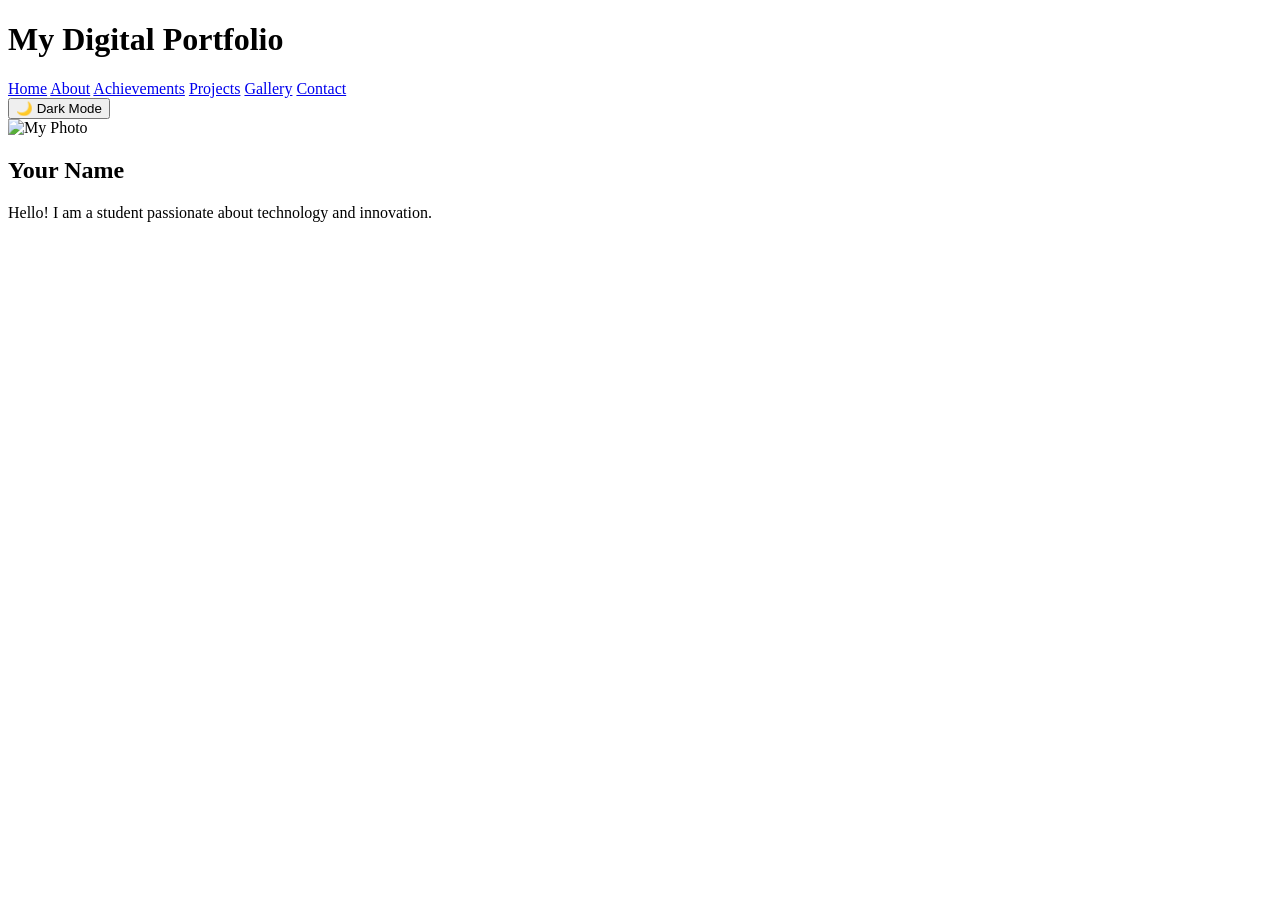
==== index.html @ f8c3da43 "Create index.html" ====
<!DOCTYPE html>
<html>
<head>
    <title>My Portfolio</title>
    <link rel="stylesheet" href="style.css">
</head>
<body>

<header>
    <h1>My Digital Portfolio</h1>
    <nav>
        <a href="index.html">Home</a>
        <a href="about.html">About</a>
        <a href="achievements.html">Achievements</a>
        <a href="projects.html">Projects</a>
        <a href="gallery.html">Gallery</a>
        <a href="contact.html">Contact</a>
    </nav>
    <button onclick="toggleDarkMode()">🌙 Dark Mode</button>
</header>

<section class="home">
    <img src="images/profile.jpg" alt="My Photo">
    <h2>Your Name</h2>
    <p>Hello! I am a student passionate about technology and innovation.</p>
</section>

<script src="script.js"></script>
</body>
</html>
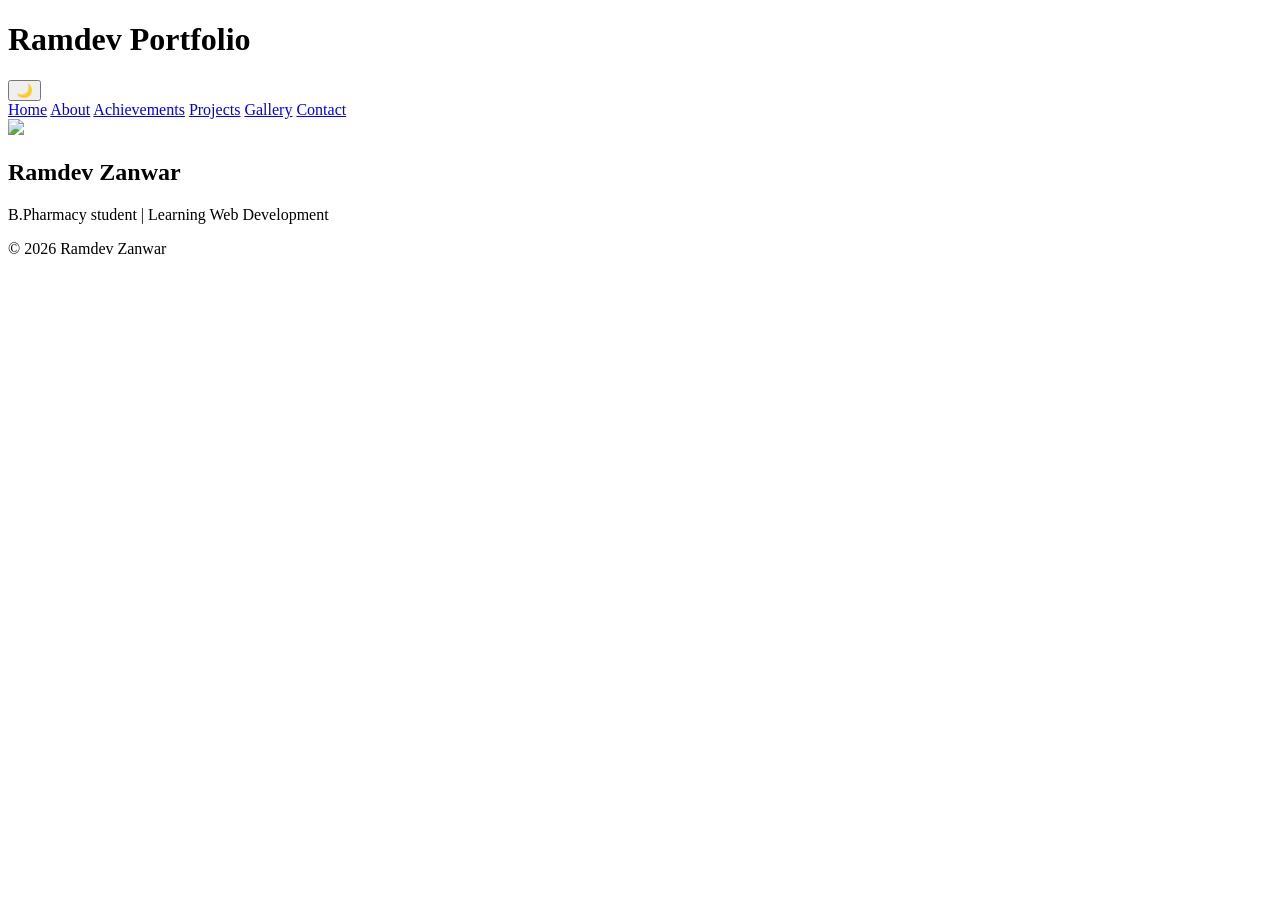
==== commit c5c21546: "Create index.html" ====
--- a/index.html
+++ b/index.html
@@ -1,29 +1,35 @@
 <!DOCTYPE html>
 <html>
 <head>
-    <title>My Portfolio</title>
+    <title>Home</title>
     <link rel="stylesheet" href="style.css">
 </head>
+
 <body>
 
 <header>
-    <h1>My Digital Portfolio</h1>
-    <nav>
-        <a href="index.html">Home</a>
-        <a href="about.html">About</a>
-        <a href="achievements.html">Achievements</a>
-        <a href="projects.html">Projects</a>
-        <a href="gallery.html">Gallery</a>
-        <a href="contact.html">Contact</a>
-    </nav>
-    <button onclick="toggleDarkMode()">🌙 Dark Mode</button>
+    <h1>Ramdev Portfolio</h1>
+    <button onclick="toggleDarkMode()">🌙</button>
 </header>
 
-<section class="home">
-    <img src="images/profile.jpg" alt="My Photo">
-    <h2>Your Name</h2>
-    <p>Hello! I am a student passionate about technology and innovation.</p>
+<nav>
+    <a href="index.html">Home</a>
+    <a href="about.html">About</a>
+    <a href="achievements.html">Achievements</a>
+    <a href="projects.html">Projects</a>
+    <a href="gallery.html">Gallery</a>
+    <a href="contact.html">Contact</a>
+</nav>
+
+<section class="center">
+    <img src="assets/myphoto.jpg" class="profile">
+    <h2>Ramdev Zanwar</h2>
+    <p>B.Pharmacy student | Learning Web Development</p>
 </section>
+
+<footer>
+    <p>© 2026 Ramdev Zanwar</p>
+</footer>
 
 <script src="script.js"></script>
 </body>
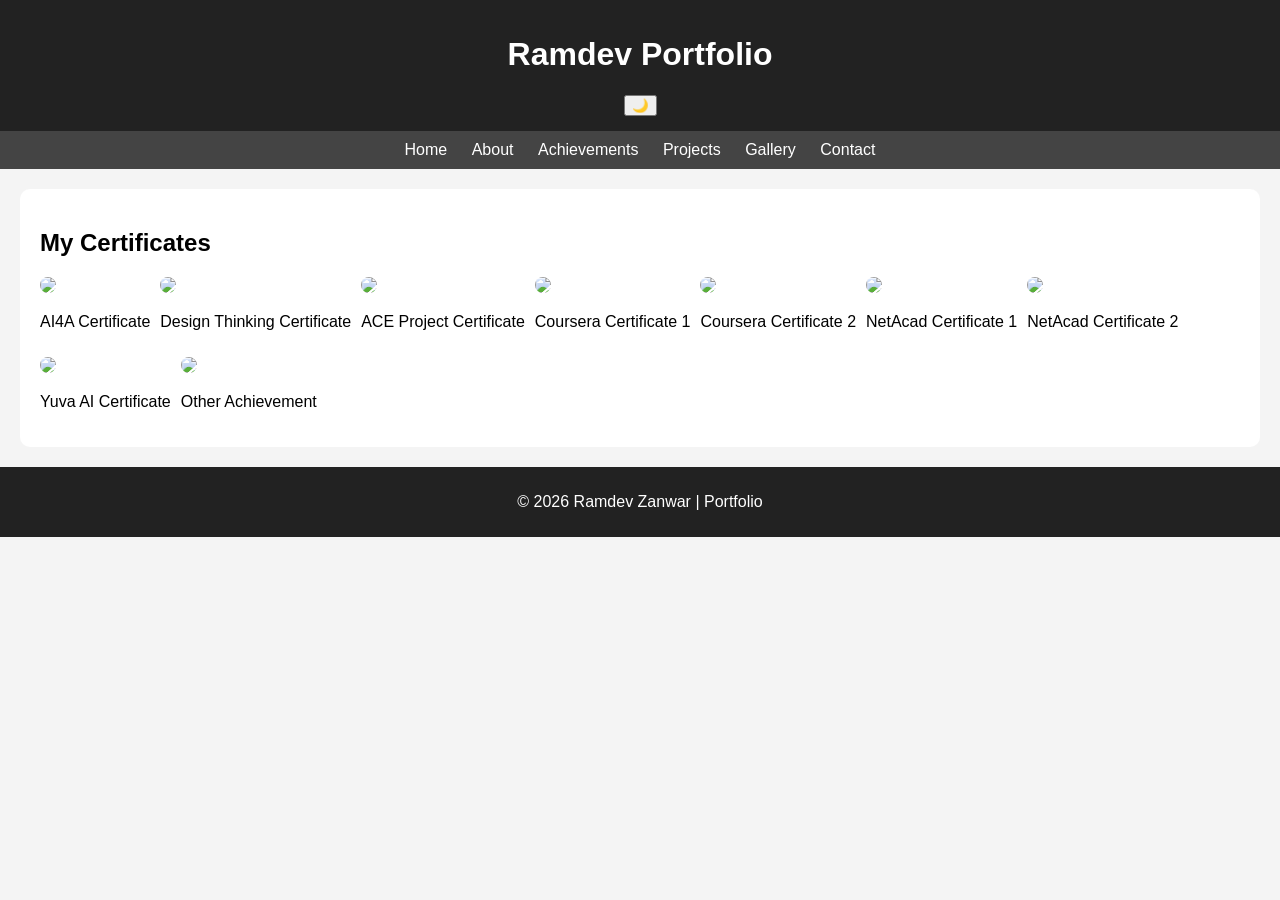
==== commit f45ea70a: "index.html" ====
--- a/index.html
+++ b/index.html
@@ -1,17 +1,19 @@
 <!DOCTYPE html>
 <html>
 <head>
-    <title>Home</title>
+    <title>Achievements</title>
     <link rel="stylesheet" href="style.css">
 </head>
 
 <body>
 
+<!-- HEADER -->
 <header>
     <h1>Ramdev Portfolio</h1>
     <button onclick="toggleDarkMode()">🌙</button>
 </header>
 
+<!-- NAVBAR -->
 <nav>
     <a href="index.html">Home</a>
     <a href="about.html">About</a>
@@ -21,16 +23,66 @@
     <a href="contact.html">Contact</a>
 </nav>
 
-<section class="center">
-    <img src="assets/myphoto.jpg" class="profile">
-    <h2>Ramdev Zanwar</h2>
-    <p>B.Pharmacy student | Learning Web Development</p>
+<!-- CERTIFICATES SECTION -->
+<section>
+    <h2>My Certificates</h2>
+
+    <div class="grid">
+
+        <div class="card">
+            <img src="assets/cert1.jpg">
+            <p>AI4A Certificate</p>
+        </div>
+
+        <div class="card">
+            <img src="assets/cert2.jpg">
+            <p>Design Thinking Certificate</p>
+        </div>
+
+        <div class="card">
+            <img src="assets/cert3.jpg">
+            <p>ACE Project Certificate</p>
+        </div>
+
+        <div class="card">
+            <img src="assets/cert4.jpg">
+            <p>Coursera Certificate 1</p>
+        </div>
+
+        <div class="card">
+            <img src="assets/cert5.jpg">
+            <p>Coursera Certificate 2</p>
+        </div>
+
+        <div class="card">
+            <img src="assets/cert6.jpg">
+            <p>NetAcad Certificate 1</p>
+        </div>
+
+        <div class="card">
+            <img src="assets/cert7.jpg">
+            <p>NetAcad Certificate 2</p>
+        </div>
+
+        <div class="card">
+            <img src="assets/cert8.jpg">
+            <p>Yuva AI Certificate</p>
+        </div>
+
+        <div class="card">
+            <img src="assets/cert9.jpg">
+            <p>Other Achievement</p>
+        </div>
+
+    </div>
 </section>
 
+<!-- FOOTER -->
 <footer>
-    <p>© 2026 Ramdev Zanwar</p>
+    <p>© 2026 Ramdev Zanwar | Portfolio</p>
 </footer>
 
 <script src="script.js"></script>
+
 </body>
 </html>
--- a/style.css
+++ b/style.css
@@ -0,0 +1,68 @@
+body {
+    font-family: Arial;
+    margin: 0;
+    background: #f4f4f4;
+}
+
+header {
+    background: #222;
+    color: white;
+    padding: 15px;
+    text-align: center;
+}
+
+nav {
+    background: #444;
+    text-align: center;
+    padding: 10px;
+}
+
+nav a {
+    color: white;
+    margin: 10px;
+    text-decoration: none;
+}
+
+section {
+    padding: 20px;
+    margin: 20px;
+    background: white;
+    border-radius: 10px;
+}
+
+footer {
+    text-align: center;
+    padding: 10px;
+    background: #222;
+    color: white;
+}
+
+.center {
+    text-align: center;
+}
+
+.profile {
+    border-radius: 50%;
+    width: 150px;
+}
+
+.grid {
+    display: flex;
+    flex-wrap: wrap;
+    gap: 10px;
+}
+
+.grid img {
+    width: 200px;
+    border-radius: 10px;
+}
+
+/* Dark Mode */
+.dark {
+    background: #121212;
+    color: white;
+}
+
+.dark section {
+    background: #1e1e1e;
+}
